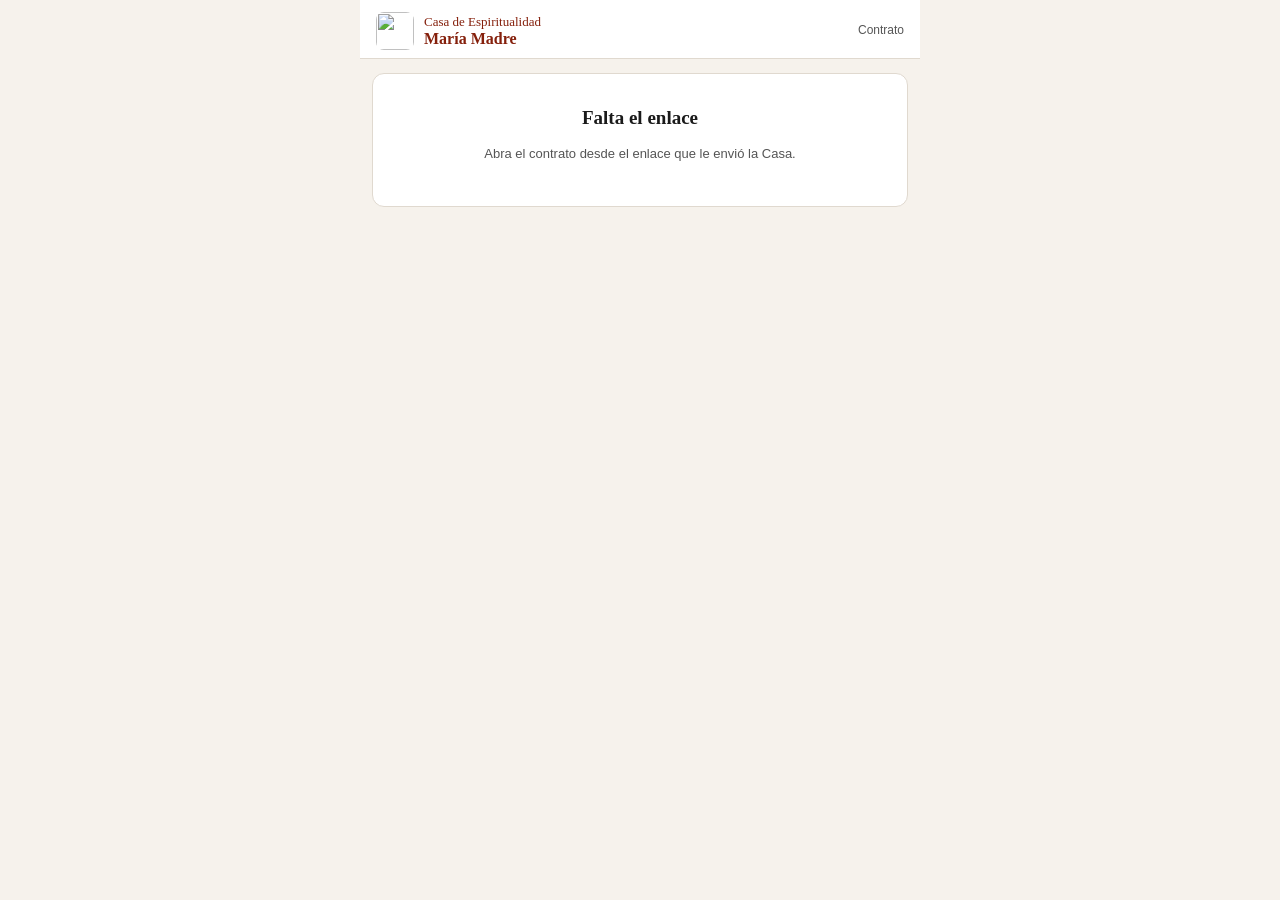
==== firma.html @ 04f906d1 "PRUEBAS 2.0.0: contrato con firma desde el móvil" ====
<!doctype html>
<html lang="es">
<head>
  <meta charset="utf-8">
  <meta name="viewport" content="width=device-width, initial-scale=1, viewport-fit=cover">
  <meta name="theme-color" content="#85200C">
  <meta name="robots" content="noindex, nofollow">
  <meta name="referrer" content="no-referrer">
  <title>Contrato · Casa María Madre</title>
  <link rel="icon" href="icons/favicon.png">
  <link rel="stylesheet" href="formulario.css">
</head>
<body>
  <div id="fg">
    <header class="fg-cab">
      <div class="fg-marca"><img src="icons/icon-192.png" alt=""><span>Casa de Espiritualidad<br><b>María Madre</b></span></div>
      <span class="fg-paso">Contrato</span>
    </header>
    <div class="fg-grupo" id="fgGrupo"></div>
    <main id="fgVista"><div class="fg-cargando"><div class="fg-spinner"></div><p>Cargando el contrato…</p></div></main>
    <footer class="fg-pie" id="fgPie" hidden></footer>
  </div>
  <div id="fgToast" class="fg-toast" hidden></div>
  <script src="config.js"></script>
  <script src="database.js"></script>
  <script src="firma.js"></script>
</body>
</html>
---- formulario.css ----
/* Formulario del grupo · Casa María Madre (página pública, sin clave) */
* { box-sizing: border-box; touch-action: manipulation; }
html, body { margin: 0; background: #F6F2EC; color: #1A1A1A; font: 15px/1.45 Arial, Helvetica, sans-serif; }
#fg { max-width: 560px; margin: 0 auto; min-height: 100vh; display: flex; flex-direction: column; }
.fg-cab { background: #fff; padding: calc(12px + env(safe-area-inset-top, 0px)) 16px 8px; display: flex; justify-content: space-between; align-items: center; border-bottom: 1px solid #E0D9CF; }
.fg-marca { display: flex; align-items: center; gap: 10px; font-family: Georgia, "Times New Roman", serif; font-size: 13px; line-height: 1.2; color: #85200C; }
.fg-marca img { width: 38px; height: 38px; border-radius: 8px; }
.fg-marca b { font-size: 16px; }
.fg-paso { font-size: 12px; color: #555; }
.fg-barra { background: #fff; padding: 0 16px 8px; display: grid; grid-template-columns: repeat(4, 1fr); gap: 4px; }
.fg-barra span { height: 5px; border-radius: 3px; background: #E0D9CF; }
.fg-barra span.on { background: #85200C; }
.fg-grupo { background: #fff; padding: 0 16px 10px; font-size: 12.5px; color: #555; border-bottom: 1px solid #E0D9CF; }
.fg-grupo:empty { display: none; }
main { flex: 1; padding: 14px 12px 24px; display: flex; flex-direction: column; gap: 12px; }
h2 { font-family: Georgia, "Times New Roman", serif; font-size: 19px; margin: 0 0 4px; }
.hint { font-size: 13px; color: #555; line-height: 1.45; }
.card { background: #fff; border: 1px solid #E0D9CF; border-radius: 12px; padding: 12px 14px; }
.card-tit { font-size: 14px; font-weight: 700; margin-bottom: 4px; }
.card-tit.pri { color: #85200C; }
label.f { display: block; font-size: 13px; font-weight: 700; color: #333; margin: 10px 0 4px; }
input[type=text], input[type=tel], input[type=email], textarea { width: 100%; border: 1px solid #9A9A9A; border-radius: 8px; padding: 0 10px; font-size: 16px; min-height: 44px; font-family: inherit; background: #fff; color: inherit; }
textarea { padding: 10px; min-height: 70px; resize: vertical; }
input[readonly] { background: #F1EDE7; color: #444; border-color: #D6D0C8; }
input:focus, textarea:focus { outline: none; border-color: #85200C; box-shadow: 0 0 0 3px rgba(133, 32, 12, .15); }
.paso-fila { display: flex; align-items: center; justify-content: space-between; min-height: 56px; border-bottom: 1px solid #EEE; gap: 8px; }
.paso-fila:last-child { border-bottom: 0; }
.paso-fila .t { font-size: 15px; font-weight: 700; }
.stp { display: flex; align-items: center; gap: 6px; flex: none; }
.stp button { width: 44px; height: 44px; border-radius: 22px; border: 1px solid #85200C; background: #fff; color: #85200C; font-size: 22px; line-height: 1; cursor: pointer; }
.stp output { min-width: 32px; text-align: center; font-size: 18px; font-weight: 700; }
.tabla-wrap { overflow-x: auto; }
table.g { border-collapse: collapse; width: 100%; }
table.g th { font-size: 11px; color: #555; font-weight: 700; padding: 4px 2px; text-transform: uppercase; }
table.g td { text-align: center; padding: 3px 2px; border-top: 1px solid #EEE; font-size: 13px; }
table.g th.l { text-align: left; text-transform: none; font-size: 13px; color: #1A1A1A; }
table.g input[type=text] { width: 52px; min-height: 40px; text-align: center; padding: 0; }
table.g input[type=checkbox] { width: 24px; height: 24px; accent-color: #85200C; }
.seg { display: grid; grid-template-columns: 1fr 1fr; gap: 6px; margin-top: 8px; }
.seg button { height: 44px; border-radius: 10px; border: 1px solid #D6D0C8; background: #fff; font-size: 15px; font-weight: 700; color: #333; cursor: pointer; }
.seg button.on { border-color: #85200C; background: #85200C; color: #fff; }
.per { border: 1px solid #E0D9CF; border-radius: 10px; padding: 10px 10px 12px; margin-top: 10px; background: #FBF8F4; }
.per-cab { display: flex; align-items: center; justify-content: space-between; }
.algrid { display: grid; grid-template-columns: 1fr 1fr; gap: 6px; margin-top: 8px; }
.al { display: flex; align-items: center; gap: 8px; min-height: 44px; padding: 0 10px; border: 1px solid #D6D0C8; border-radius: 10px; background: #fff; font-size: 14px; cursor: pointer; }
.al input { width: 20px; height: 20px; margin: 0; flex: none; accent-color: #85200C; }
.al.on { border-color: #85200C; background: #F6E6E1; font-weight: 700; }
.chk { display: flex; gap: 10px; align-items: flex-start; font-size: 14px; line-height: 1.4; padding: 8px 0; cursor: pointer; }
.chk input { width: 22px; height: 22px; flex: none; margin: 0; accent-color: #85200C; }
.ok-box { background: #E8F2EA; border: 1px solid #9CC5A8; color: #1F5F3A; border-radius: 10px; padding: 10px 12px; font-size: 14px; font-weight: 700; }
.av-box { background: #FFF4D6; border: 1px solid #E8C66A; color: #6B4A10; border-radius: 10px; padding: 10px 12px; font-size: 14px; font-weight: 700; }
.resumen { font-size: 14px; line-height: 1.65; }
.fg-pie { position: sticky; bottom: 0; background: #fff; border-top: 1px solid #E0D9CF; padding: 10px 12px calc(10px + env(safe-area-inset-bottom, 0px)); display: flex; gap: 10px; }
.fg-pie button { height: 50px; border-radius: 10px; font-size: 16px; font-weight: 700; cursor: pointer; }
.b-sec { flex: 1; border: 1px solid #85200C; background: #fff; color: #85200C; }
.b-pri { flex: 2; border: 0; background: #85200C; color: #fff; }
.b-pri:disabled { opacity: .5; }
.fg-cargando { text-align: center; color: #555; padding: 60px 0; }
.fg-spinner { width: 36px; height: 36px; border: 4px solid #E0D9CF; border-top-color: #85200C; border-radius: 50%; margin: 0 auto 12px; animation: gira 0.9s linear infinite; }
@keyframes gira { to { transform: rotate(360deg); } }
.fg-toast { position: fixed; left: 16px; right: 16px; bottom: calc(84px + env(safe-area-inset-bottom, 0px)); max-width: 480px; margin: 0 auto; background: #2B2522; color: #fff; padding: 12px 16px; border-radius: 12px; text-align: center; z-index: 10; }
.fg-toast.error { background: #B42318; }
.fin { text-align: center; padding: 30px 10px; }
.fin .ic { width: 64px; height: 64px; border-radius: 50%; background: #E8F2EA; color: #1F5F3A; display: grid; place-items: center; margin: 0 auto 12px; font-size: 34px; font-weight: 700; }
.leer { margin: 6px 0 2px; border: 1px solid #E0D9CF; border-radius: 10px; background: #FBF8F4; }
.leer summary { cursor: pointer; padding: 10px 12px; font-size: 14px; font-weight: 700; color: #85200C; min-height: 44px; display: flex; align-items: center; }
.leer[open] summary { border-bottom: 1px solid #E0D9CF; }
.leer-txt { padding: 4px 12px 8px; max-height: 320px; overflow-y: auto; font-size: 13px; line-height: 1.5; color: #333; }
.leer-txt p { margin: 8px 0; }
/* v1.7.2: lo oculto, siempre oculto; pantalla final limpia */
[hidden] { display: none !important; }
body.fg-final, body.fg-final #fg, body.fg-final .fg-cab, body.fg-final .fg-grupo { background: #fff; }
body.fg-final .fg-grupo, body.fg-final .fg-cab { border-bottom: 0; }
.b-fin { display: block; width: 100%; max-width: 320px; height: 50px; margin: 24px auto 0; border-radius: 10px; font-size: 16px; font-weight: 700; cursor: pointer; }
.fin.adios { padding-top: 80px; }
.fin.adios h2 { font-size: 22px; color: #85200C; }
/* v2.0.0: firma del contrato */
.doc-card { max-height: 55vh; overflow-y: auto; }
.contrato-doc { font-family: 'Times New Roman', Georgia, serif; font-size: 15px; line-height: 1.45; color: #111; }
.contrato-doc p { margin: 0 0 8px; text-align: justify; }
.contrato-doc .ct-h { text-align: center; font-size: 15px; margin: 14px 0 8px; }
.contrato-doc .ct-c { font-size: 15px; margin: 12px 0 4px; }
.contrato-doc .ct-d { text-align: right; }
.contrato-doc .hueco { background: #FFF4D6; padding: 0 2px; }
.ct-firmas { display: grid; grid-template-columns: 1fr 1fr; gap: 20px; margin-top: 20px; font-size: 14px; }
.ct-firmas small { color: #555; }
.ct-firma { display: block; width: 100%; height: 80px; border-bottom: 1px solid #333; margin: 4px 0 6px; }
.pad { display: block; width: 100%; height: 170px; border: 2px dashed #B9AFA4; border-radius: 10px; background: #fff; touch-action: none; }
.b-link { background: none; border: 0; color: #85200C; font-weight: 700; font-size: 14px; padding: 8px 4px; cursor: pointer; }
.b-sec.b-fin { background: #fff; border: 1px solid #85200C; color: #85200C; }
.imprimir-solo { display: none; }
@media print {
  body.fg-final #fg > *:not(main), #fgToast { display: none !important; }
  .fin, .card.fin { display: none !important; }
  .imprimir-solo { display: block !important; }
  .contrato-doc .hueco { background: none; }
  html, body { background: #fff !important; }
}
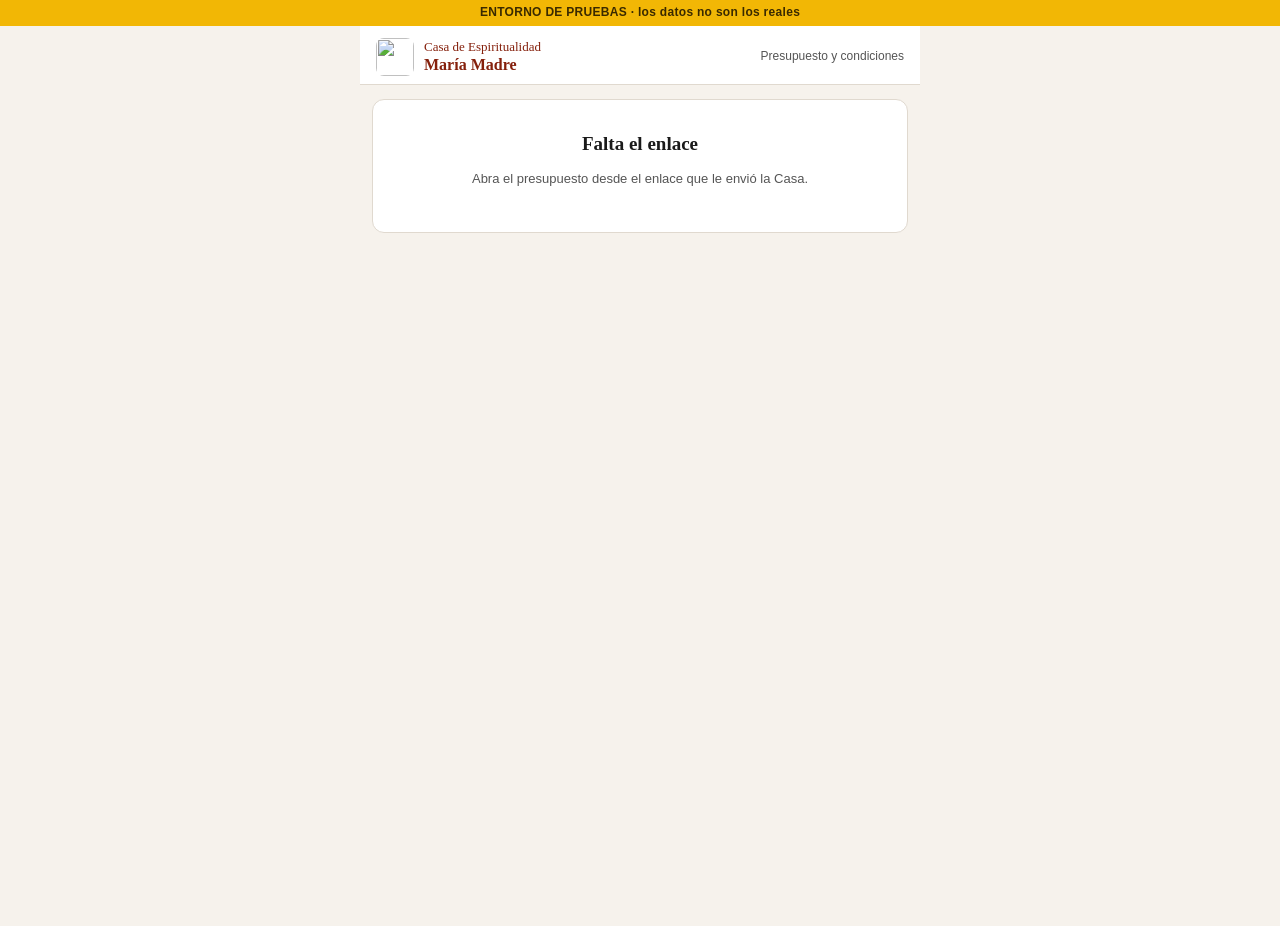
==== commit 36a1100d: "Add files via upload" ====
--- a/firma.html
+++ b/firma.html
@@ -6,18 +6,19 @@
   <meta name="theme-color" content="#85200C">
   <meta name="robots" content="noindex, nofollow">
   <meta name="referrer" content="no-referrer">
-  <title>Contrato · Casa María Madre</title>
+  <title>PRUEBAS · Casa María Madre</title>
   <link rel="icon" href="icons/favicon.png">
   <link rel="stylesheet" href="formulario.css">
 </head>
 <body>
+  <div class="franja-pruebas">ENTORNO DE PRUEBAS · los datos no son los reales</div>
   <div id="fg">
     <header class="fg-cab">
       <div class="fg-marca"><img src="icons/icon-192.png" alt=""><span>Casa de Espiritualidad<br><b>María Madre</b></span></div>
-      <span class="fg-paso">Contrato</span>
+      <span class="fg-paso">Presupuesto y condiciones</span>
     </header>
     <div class="fg-grupo" id="fgGrupo"></div>
-    <main id="fgVista"><div class="fg-cargando"><div class="fg-spinner"></div><p>Cargando el contrato…</p></div></main>
+    <main id="fgVista"><div class="fg-cargando"><div class="fg-spinner"></div><p>Cargando…</p></div></main>
     <footer class="fg-pie" id="fgPie" hidden></footer>
   </div>
   <div id="fgToast" class="fg-toast" hidden></div>
--- a/formulario.css
+++ b/formulario.css
@@ -1,6 +1,7 @@
 /* Formulario del grupo · Casa María Madre (página pública, sin clave) */
 * { box-sizing: border-box; touch-action: manipulation; }
 html, body { margin: 0; background: #F6F2EC; color: #1A1A1A; font: 15px/1.45 Arial, Helvetica, sans-serif; }
+.franja-pruebas { position: sticky; top: 0; z-index: 40; background: #F2B705; color: #3a2a00; font: 700 12px/1.3 Arial, sans-serif; text-align: center; padding: 5px 8px; letter-spacing: .3px; }
 #fg { max-width: 560px; margin: 0 auto; min-height: 100vh; display: flex; flex-direction: column; }
 .fg-cab { background: #fff; padding: calc(12px + env(safe-area-inset-top, 0px)) 16px 8px; display: flex; justify-content: space-between; align-items: center; border-bottom: 1px solid #E0D9CF; }
 .fg-marca { display: flex; align-items: center; gap: 10px; font-family: Georgia, "Times New Roman", serif; font-size: 13px; line-height: 1.2; color: #85200C; }
@@ -96,3 +97,44 @@
   .contrato-doc .hueco { background: none; }
   html, body { background: #fff !important; }
 }
+
+/* 2.1.0 · Presupuesto y datos en resumen (página de aceptación) */
+.pre-fila { display: flex; justify-content: space-between; gap: 12px; font-size: 14px; padding: 6px 0; border-bottom: 1px solid #eee; }
+.pre-fila b { text-align: right; }
+
+/* 2.1.3 · Bloque destacado «Rellene y firme aquí» y condiciones plegadas */
+.zona-firma { background: #FFF8EC; border: 1px solid #E5D5BC; border-left: 5px solid #85200C; border-radius: 12px; padding: 14px; display: flex; flex-direction: column; gap: 10px; }
+.zf-tit { font-family: Georgia, "Times New Roman", serif; font-size: 17px; font-weight: 700; color: #85200C; margin: 0 0 2px; }
+.zf-paso { background: #fff; border: 1px solid #E0D9CF; border-radius: 10px; }
+.zf-paso > summary { list-style: none; cursor: pointer; padding: 11px 12px; font-size: 14px; min-height: 44px; display: flex; align-items: center; justify-content: space-between; gap: 8px; }
+.zf-paso > summary::-webkit-details-marker { display: none; }
+.zf-paso[open] > summary { border-bottom: 1px solid #E0D9CF; }
+.zf-sum-izq { font-weight: 700; color: #1A1A1A; min-width: 0; overflow: hidden; text-overflow: ellipsis; white-space: nowrap; }
+.zf-sum-izq.falta { color: #85200C; }
+.zf-sum-der { font-size: 13px; font-weight: 700; color: #85200C; flex: none; }
+.zf-cuerpo { padding: 10px 12px 12px; }
+.zf-cuerpo label.f:first-child { margin-top: 2px; }
+.zf-casillas { padding: 8px 12px; }
+.zf-casillas .chk { padding: 6px 0; }
+.zf-casillas .chk-opc { font-size: 13px; color: #444; padding: 3px 0; }
+.zf-casillas a { color: #85200C; font-weight: 700; text-decoration: underline; }
+.zf-firma-sum { font-size: 15px; font-weight: 700; color: #85200C; }
+.zf-firma-sum.ok { color: #1F5F3A; }
+.zf-firma-bar { display: flex; align-items: center; justify-content: space-between; gap: 8px; margin-bottom: 6px; }
+.zona-firma .pad { height: 220px; }
+.cond-plegable > summary { list-style: none; cursor: pointer; padding: 12px 14px; font-size: 14px; font-weight: 700; color: #85200C; min-height: 44px; display: flex; align-items: center; justify-content: space-between; }
+.cond-plegable > summary::-webkit-details-marker { display: none; }
+.cond-plegable[open] > summary { border-bottom: 1px solid #E0D9CF; }
+.cond-plegable .contrato-doc { padding: 12px 14px; }
+
+/* 2.2.0 · Avisos de campo «Falta», recuadro de pago de la señal y aviso de señal en el formulario */
+.falta-av { display: inline-block; font-size: 11.5px; font-weight: 700; color: #85200C; background: #FDE4E1; padding: 1px 7px; border-radius: 999px; margin-left: 4px; vertical-align: 1px; }
+.senal-box, .senal-aviso { background: #FFF8EC; border: 1px solid #E5D5BC; border-left: 5px solid #85200C; text-align: left; }
+.senal-box.ok { background: #E8F2EA; border-color: #9CC5A8; border-left-color: #1F5F3A; }
+.senal-est { margin-top: 10px; }
+.senal-preg { font-size: 14.5px; font-weight: 700; color: #1A1A1A; margin: 6px 0 8px; }
+.senal-msg { font-size: 14px; line-height: 1.45; color: #333; margin: 6px 0 8px; }
+.senal-msg.ok { color: #1F5F3A; font-weight: 700; }
+.senal-btns { display: flex; flex-wrap: wrap; gap: 8px; margin-top: 6px; }
+.senal-btns button { min-height: 44px; border-radius: 10px; font-size: 14.5px; font-weight: 700; padding: 8px 14px; cursor: pointer; flex: 1 1 160px; }
+.b-enl-firma { display: inline-block; color: #85200C; font-weight: 700; font-size: 13.5px; text-decoration: underline; padding: 4px 0; }
